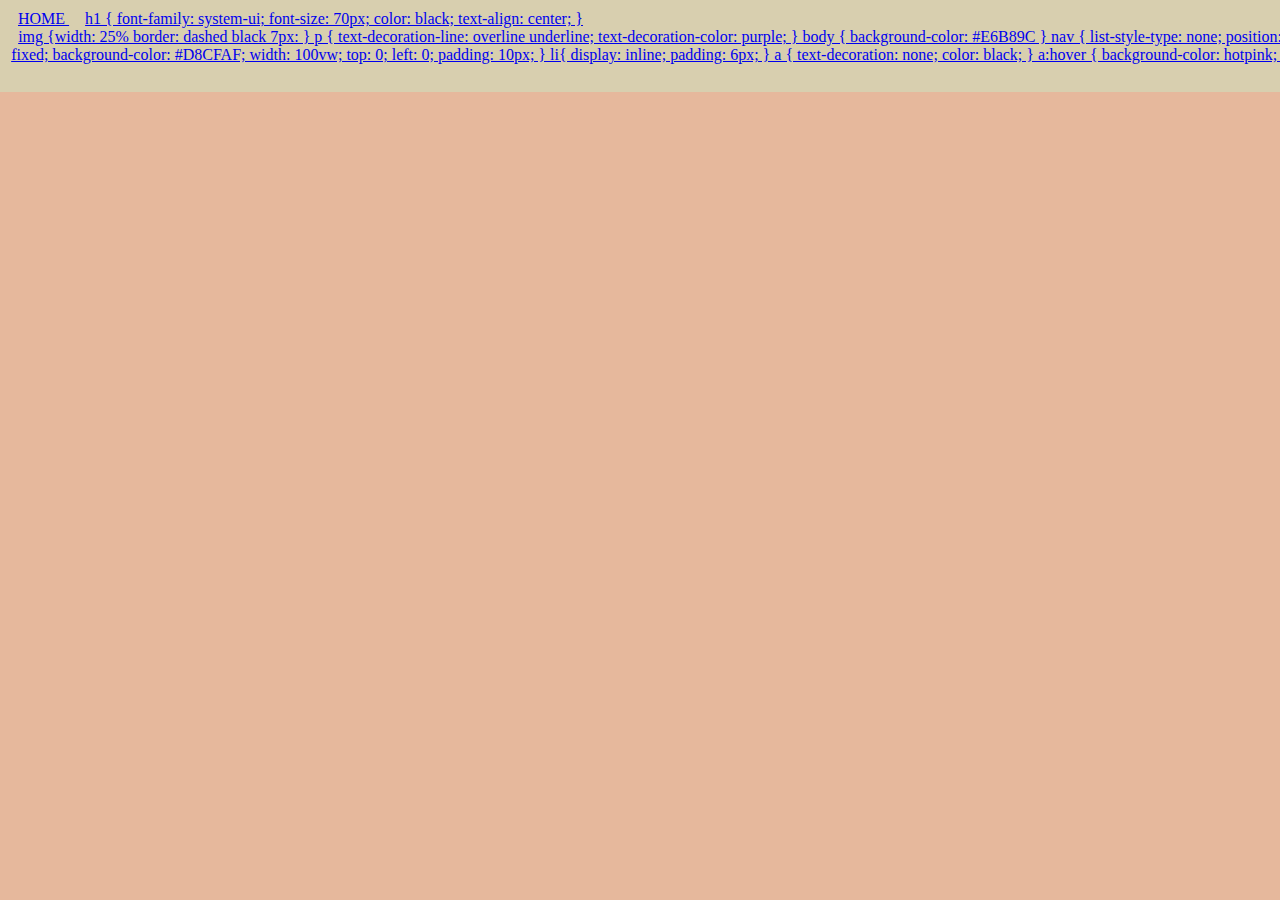
==== index.html @ fa742181 "Update index.html" ====
<html>
  <nav>
  <li> <a href= "index.html" >HOME </a></li>
  <li> <a href= "apppage.html >APPS </a></li>
    </nav>
    <br>
    <br>

     <h1> Adrian's Website 
     </h1>
    <center>
    <img
src="https://static1.makeuseofimages.com/wordpress/wp-content/uploads/2021/06/Smiling-Faces.jpg"
    img {
  width: 30%; 
  border: dotted black 7px;
}

  </body>
      <head>
      <link rel="stylesheet" href="style.css">  
      </head>
</html>
    
h1 {
  font-family: system-ui;
  font-size: 70px; 
  color: black;
  text-align: center;
}
 <center>
img {width: 25%
  border: dashed black 7px:
}

p {
  text-decoration-line: overline underline;
  text-decoration-color: purple;
}
body {
  background-color: #E6B89C
}
nav {
    list-style-type: none; 
    position: fixed; 
    background-color: #D8CFAF;
    width: 100vw;
    top: 0;
    left: 0;
    padding: 10px;
  }
   li{
   display: inline;
   padding: 6px; 
}
  a {
    text-decoration: none; 
    color: black; 
  }
  
  a:hover { 
    background-color: hotpink;
  }

</style>  
</html>
---- style.css ----
h1 {
  font-family: system-ui;
  font-size: 70px; 
  color: black;
  text-align: center;
}
body {
  background-color: #E6B89C
}
nav {
    list-style-type: none; 
    position: fixed; 
    background-color: #D8CFAF;
    width: 100vw;
    top: 0;
    left: 0;
    padding: 10px; 
}

li{
  display: inline;
padding: 8px; 
}

 <center>
img {width: 25%
  border: dashed black 7px:
}

p {
  text-decoration-line: overline underline;
  text-decoration-color: purple;
}

img {
  width: 30%; 
  border: dotted black 7px;

}
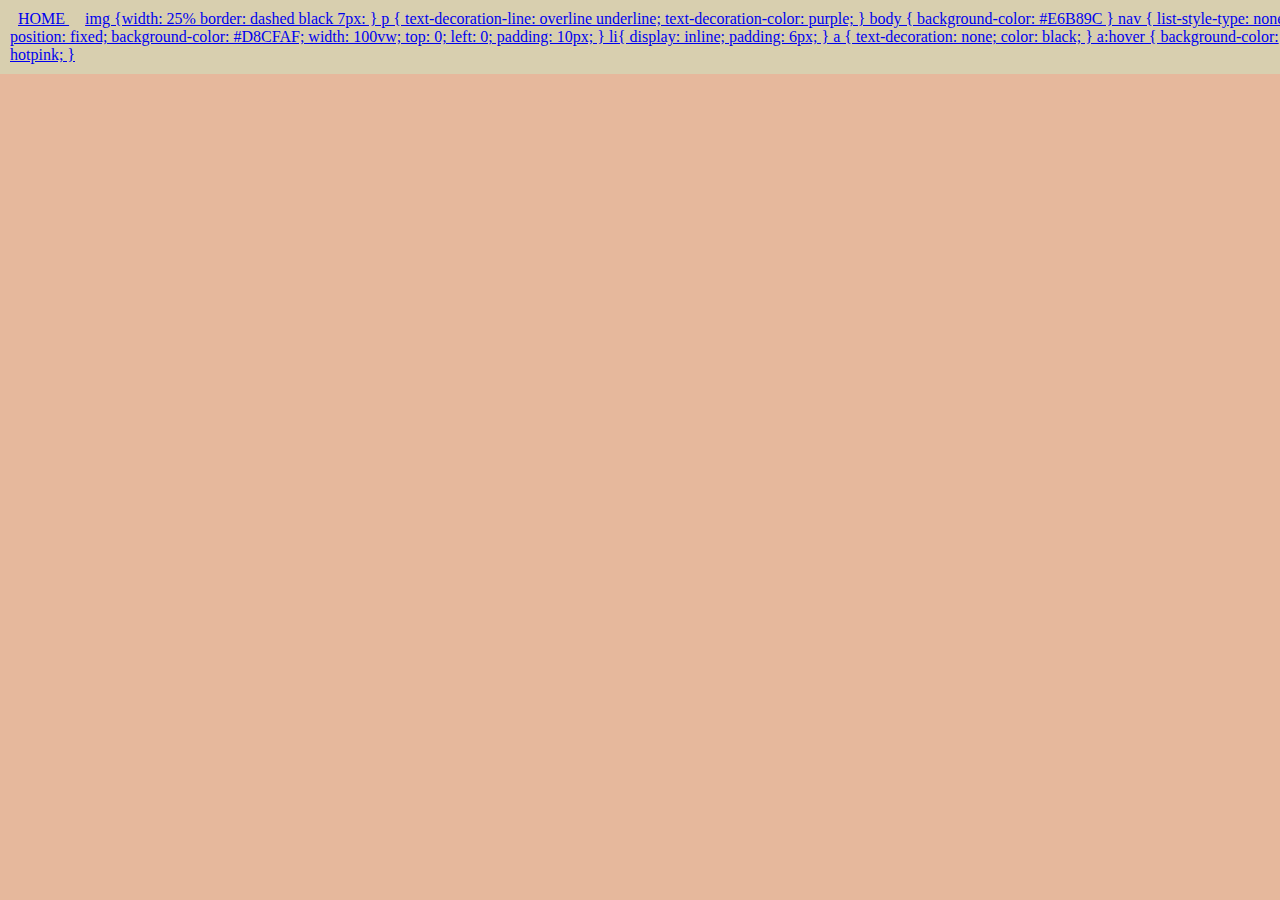
==== commit d4cb7ec9: "Update index.html" ====
--- a/index.html
+++ b/index.html
@@ -1,14 +1,18 @@
 <html>
+  <head>
+  </head>
+  <body>
+     <link rel="stylesheet" href="style.css">  
+    <title>Adrian's Website </title>
   <nav>
   <li> <a href= "index.html" >HOME </a></li>
   <li> <a href= "apppage.html >APPS </a></li>
     </nav>
+    <center>
     <br>
     <br>
-
-     <h1> Adrian's Website 
+  <h1> Adrian's Website 
      </h1>
-    <center>
     <img
 src="https://static1.makeuseofimages.com/wordpress/wp-content/uploads/2021/06/Smiling-Faces.jpg"
     img {
@@ -16,12 +20,7 @@
   border: dotted black 7px;
 }
 
-  </body>
-      <head>
-      <link rel="stylesheet" href="style.css">  
-      </head>
-</html>
-    
+
 h1 {
   font-family: system-ui;
   font-size: 70px; 
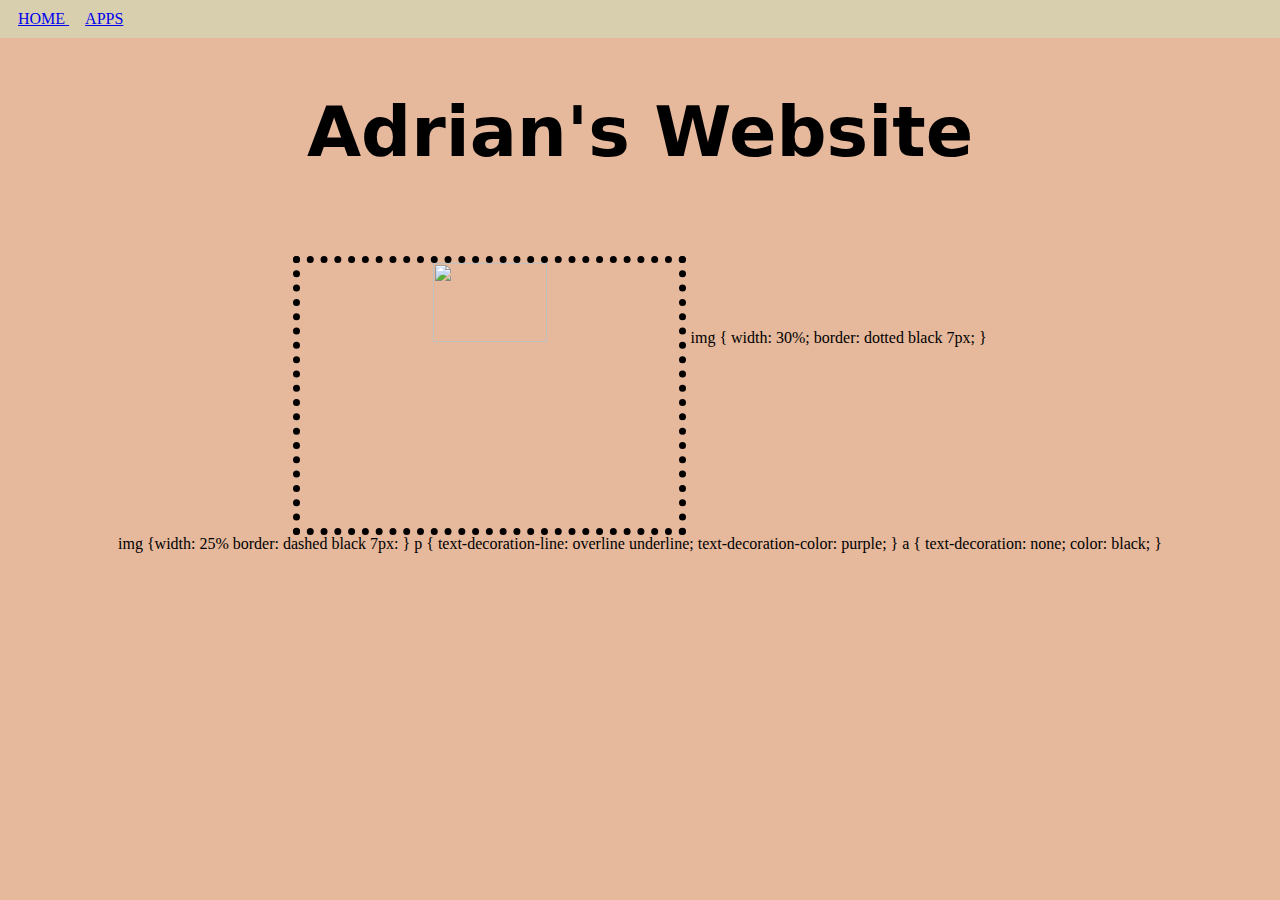
==== commit f86623f0: "Update index.html" ====
--- a/index.html
+++ b/index.html
@@ -3,30 +3,29 @@
   </head>
   <body>
      <link rel="stylesheet" href="style.css">  
-    <title>Adrian's Website </title>
+    <title> Adrian's Website </title>
   <nav>
   <li> <a href= "index.html" >HOME </a></li>
-  <li> <a href= "apppage.html >APPS </a></li>
+  <li> <a href= "apppage.html" >APPS </a></li>
     </nav>
     <center>
+      
     <br>
     <br>
   <h1> Adrian's Website 
      </h1>
-    <img
-src="https://static1.makeuseofimages.com/wordpress/wp-content/uploads/2021/06/Smiling-Faces.jpg"
+<br>
+     <br>
+    <img src="https://static1.makeuseofimages.com/wordpress/wp-content/uploads/2021/06/Smiling-Faces.jpg"
+      </body>
+    </html>
+
+      
     img {
   width: 30%; 
   border: dotted black 7px;
 }
 
-
-h1 {
-  font-family: system-ui;
-  font-size: 70px; 
-  color: black;
-  text-align: center;
-}
  <center>
 img {width: 25%
   border: dashed black 7px:
@@ -36,30 +35,13 @@
   text-decoration-line: overline underline;
   text-decoration-color: purple;
 }
-body {
-  background-color: #E6B89C
-}
-nav {
-    list-style-type: none; 
-    position: fixed; 
-    background-color: #D8CFAF;
-    width: 100vw;
-    top: 0;
-    left: 0;
-    padding: 10px;
-  }
-   li{
-   display: inline;
-   padding: 6px; 
-}
+
+ 
   a {
     text-decoration: none; 
     color: black; 
   }
   
-  a:hover { 
-    background-color: hotpink;
-  }
 
 </style>  
 </html>
--- a/style.css
+++ b/style.css
@@ -21,7 +21,9 @@
   display: inline;
 padding: 8px; 
 }
-
+a: hover {
+  background-color: hot pink; 
+}
  <center>
 img {width: 25%
   border: dashed black 7px:
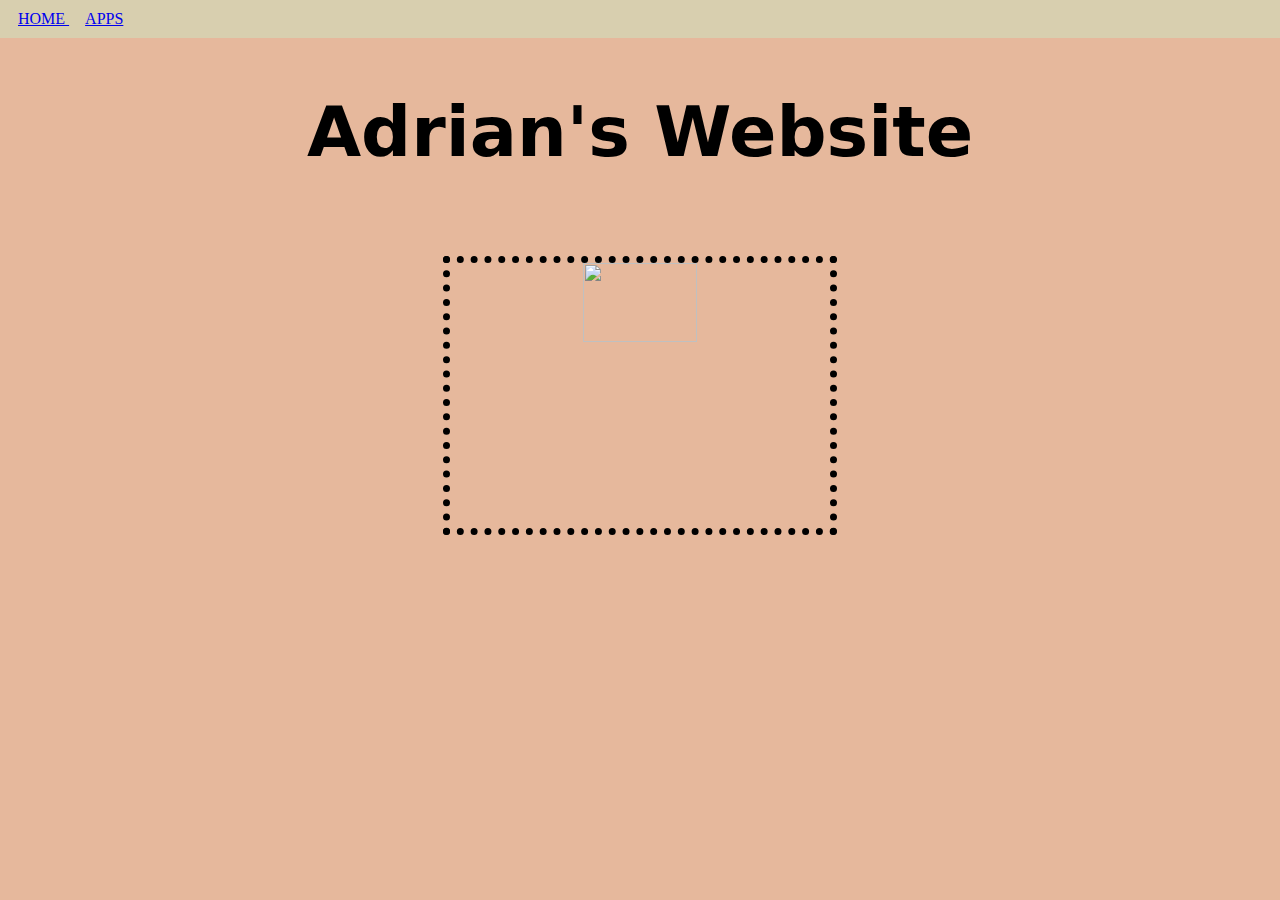
==== commit 7f801552: "Update index.html" ====
--- a/index.html
+++ b/index.html
@@ -20,27 +20,6 @@
       </body>
     </html>
 
-      
-    img {
-  width: 30%; 
-  border: dotted black 7px;
-}
-
- <center>
-img {width: 25%
-  border: dashed black 7px:
-}
-
-p {
-  text-decoration-line: overline underline;
-  text-decoration-color: purple;
-}
-
- 
-  a {
-    text-decoration: none; 
-    color: black; 
-  }
   
 
 </style>  
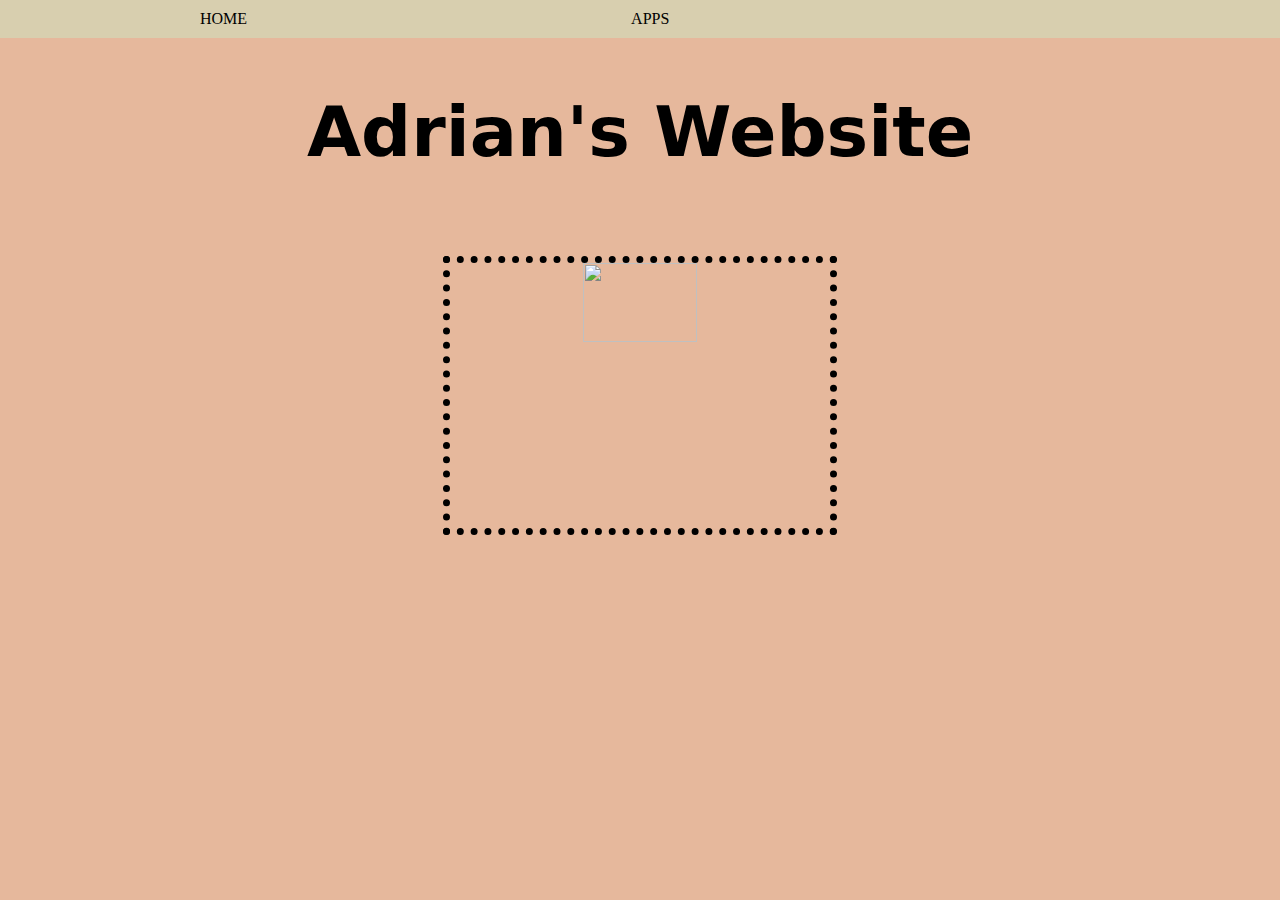
==== commit f84f4626: "Update index.html" ====
--- a/index.html
+++ b/index.html
@@ -21,6 +21,3 @@
     </html>
 
   
-
-</style>  
-</html>
--- a/style.css
+++ b/style.css
@@ -19,9 +19,9 @@
 
 li{
   display: inline;
-padding: 8px; 
+padding: 190px; 
 }
-a: hover {
+a:hover {
   background-color: hot pink; 
 }
  <center>
@@ -39,3 +39,8 @@
   border: dotted black 7px;
 
 }
+ 
+  a {
+    text-decoration: none; 
+    color: black; 
+  }
